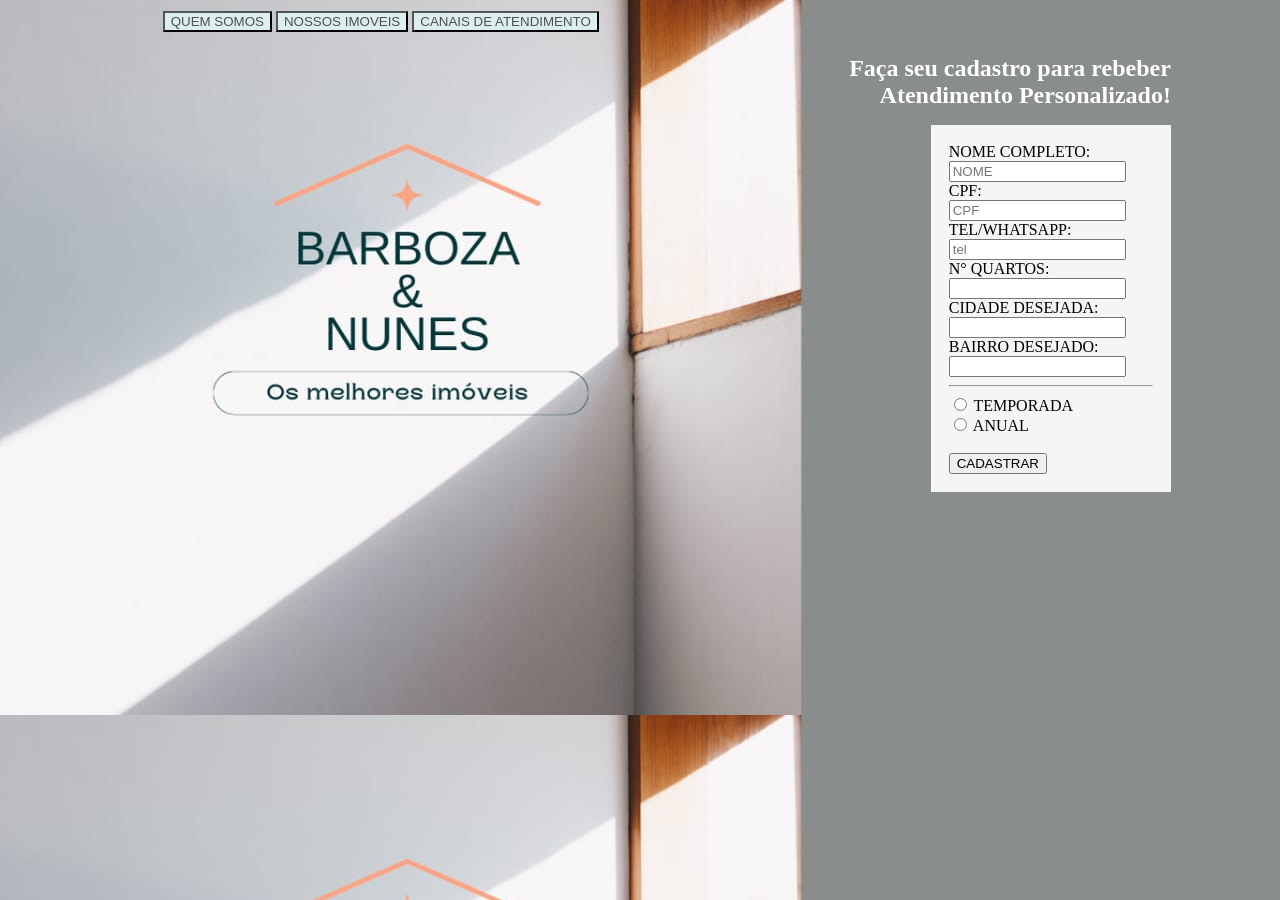
==== index.html @ 5a79c404 "meu primeiro commit" ====
<!DOCTYPE html>
<html lang="pt-br">
<head>
    <meta charset="UTF-8">
    <meta name="viewport" content="width=device-width, initial-scale=1.0">
    <meta nome="descripition" content="Esse é o mehor site de locação de imoveis">
    <meta nome="keywords" content="ALUGUEL,locação, vila velha, vitória ,serra, espirito santo, imovel, apartamento,casa, loja">
    <meta nome="author" content="Josyane de Jesus Pinto">
    <title>BARBOZAENUNESIMOBILIARIA</title>
    <link rel="stylesheet" href="css/estilo.css">
</head>
<body class="BODYINDEX">
    <table class="tabela">
            <tr>
                <th><button  onclick="document.location='QUEM-SOMOS.html'" style="background-color:#dcefee;color:rgb(79,80,80);">QUEM SOMOS</button></th>
                <th><button  onclick="document.location='NOSSOS-IMOVEIS.html'" style="background-color:#dcefee;color:rgb(79,80,80);">NOSSOS IMOVEIS</button></th>
                <th><button  onclick="document.location='CANAIS-DE-ATENDIMENTO.html'" style="background-color:#dcefee;color:rgb(79,80,80);">CANAIS DE ATENDIMENTO</button></th>  
            </tr>  
    </table>
    <h1 class="paragrafo">Faça seu cadastro para rebeber<br> Atendimento Personalizado!</h1>   
    <form class="formulario" id="cadastroInicial">
         <label for="fname">NOME COMPLETO:</label><br>
         <input type="text" id="fname" name="fname" placeholder="NOME"required><br>
         <label for="CPF">CPF:</label><br>
         <input type="text" id="CPF" name="CPF" placeholder="CPF"required><br>
         <label for="tel">TEL/WHATSAPP:</label><br>
         <input type="text" id="tel" name="tel" placeholder="tel"required><br>
         <label for="nquartos">N° QUARTOS:</label><br>
         <input type="text" id="nquartos" name="nquartos"><br>
         <label for="cidade">CIDADE DESEJADA:</label><br>
         <input type="text" id="cidade" name="cidade"><br>
         <label for="bairro">BAIRRO DESEJADO:</label><br>
         <input type="text" id="bairro" name="bairro"><br>
         <HR>
            <input type="radio" id="TEMP" name="PERIODO_LOC" value="TEMP">
            <label for="TEMP">TEMPORADA</label><br>
            <input type="radio" id="ANUAL" name="PERIODO_LOC" value="ANUAL">
            <label for="ANUAL">ANUAL</label><br><BR>
         <input type="submit" value="CADASTRAR">
    </form>
    <script SRC="JAVASCRIPT/INDEX.JS"></script>
   
</body>
</html>
---- css/estilo.css ----
body{
    max-width: 1600px;
}
.BODYINDEX{
    background-image: url("..//imagens/fundo\ .jpg");
    background-size:100%;

}
.tabela{
    text-align:left;
    margin-left: 12%;
    display: inline-block;

}
.paragrafo{
            text-align:right;
            margin-right: 8%;
            font-size: x-large;
            font-family:'Times New Roman', Times, serif;
            color:white;
}
.formulario{
    padding: 18px;
    background-color:whitesmoke;
    margin-right: 8%;
    margin-left: 73%;
}
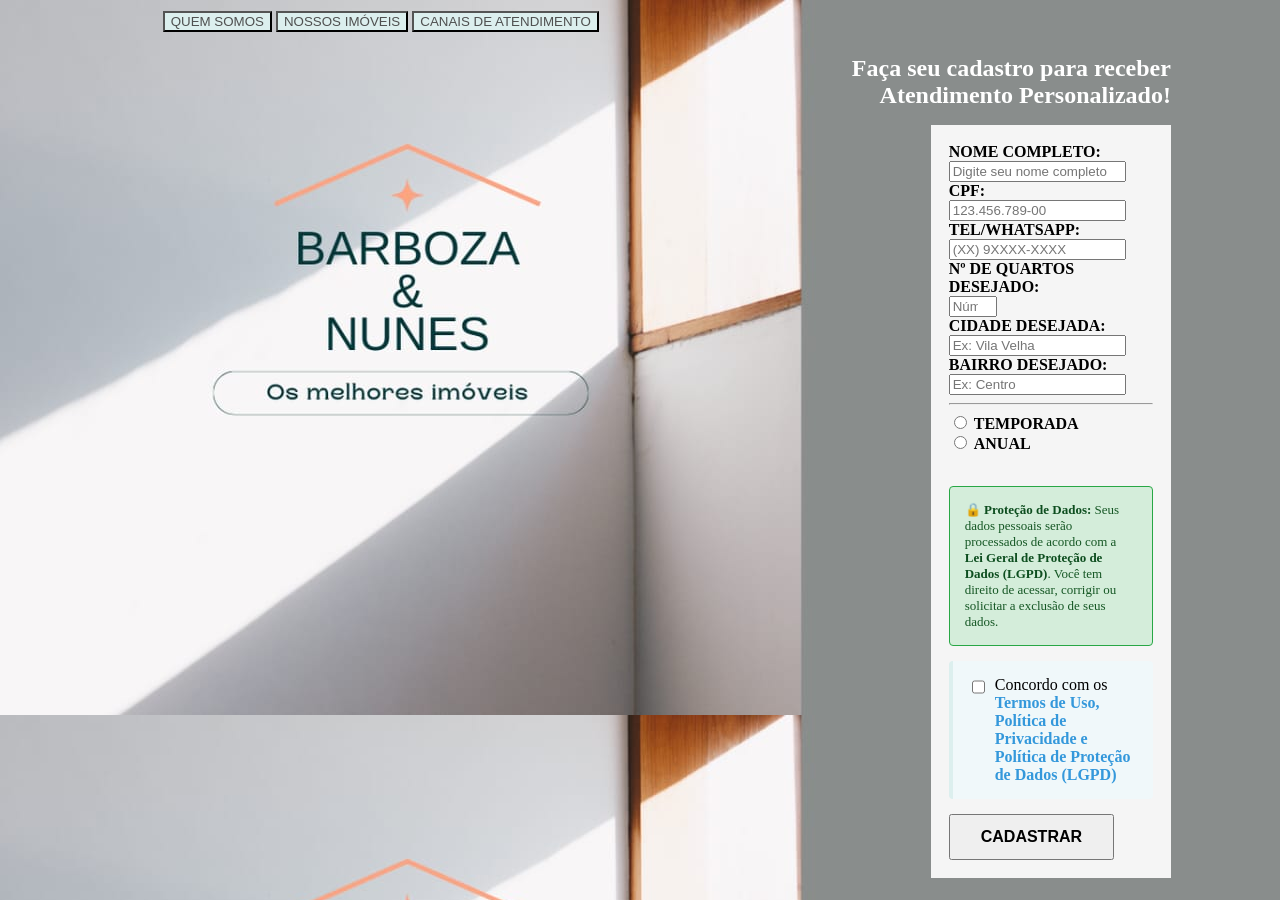
==== commit a729bae6: "HTML: Reformulação com comentários detalhados e conformidade LGPD" ====
--- a/index.html
+++ b/index.html
@@ -1,44 +1,439 @@
 <!DOCTYPE html>
 <html lang="pt-br">
 <head>
+    <!-- ========== META TAGS ========== -->
+    <!-- Define o conjunto de caracteres (UTF-8 para suportar acentos) -->
     <meta charset="UTF-8">
+    <!-- Define o viewport para responsividade em dispositivos móveis -->
     <meta name="viewport" content="width=device-width, initial-scale=1.0">
-    <meta nome="descripition" content="Esse é o mehor site de locação de imoveis">
-    <meta nome="keywords" content="ALUGUEL,locação, vila velha, vitória ,serra, espirito santo, imovel, apartamento,casa, loja">
-    <meta nome="author" content="Josyane de Jesus Pinto">
-    <title>BARBOZAENUNESIMOBILIARIA</title>
+    <!-- Descrição do site (usada pelo Google em resultados de busca) -->
+    <meta name="description" content="Plataforma de locação de imóveis em Vila Velha, Vitória e Serra - Espírito Santo">
+    <!-- Palavras-chave para SEO -->
+    <meta name="keywords" content="ALUGUEL, locação, vila velha, vitória, serra, espírito santo, imóvel, apartamento, casa, loja">
+    <!-- Autor da página -->
+    <meta name="author" content="Josyane de Jesus Pinto">
+    <!-- Título da aba do navegador -->
+    <title>Josyane Portfólio - Locação de Imóveis</title>
+    
+    <!-- ========== ESTILOS CSS ========== -->
+    <!-- Importa arquivo CSS externo para estilização -->
     <link rel="stylesheet" href="css/estilo.css">
+    
+    <!-- ========== ESTILOS INLINE - MODAL LGPD ========== -->
+    <!-- Estilos para o modal de termos e políticas LGPD -->
+    <style>
+        /* Overlay do modal - cobre toda a tela */
+        .modal-overlay {
+            display: none;
+            position: fixed;
+            top: 0;
+            left: 0;
+            width: 100%;
+            height: 100%;
+            /* Fundo semi-transparente para destaque do modal */
+            background-color: rgba(0, 0, 0, 0.6);
+            z-index: 1000;
+            overflow-y: auto;
+        }
+
+        /* Quando o modal está ativo, mostra com flex para centralizar */
+        .modal-overlay.ativo {
+            display: flex;
+            align-items: center;
+            justify-content: center;
+        }
+
+        /* Container do conteúdo do modal */
+        .modal-conteudo {
+            background-color: white;
+            border-radius: 8px;
+            width: 90%;
+            max-width: 700px;
+            max-height: 80vh;
+            overflow-y: auto;
+            padding: 30px;
+            box-shadow: 0 4px 6px rgba(0, 0, 0, 0.1);
+            /* Animação de entrada suave */
+            animation: deslizar 0.3s ease-out;
+        }
+
+        /* Animação de deslizar para baixo */
+        @keyframes deslizar {
+            from {
+                opacity: 0;
+                transform: translateY(-50px);
+            }
+            to {
+                opacity: 1;
+                transform: translateY(0);
+            }
+        }
+
+        /* Cabeçalho do modal */
+        .modal-header {
+            border-bottom: 2px solid #dcefee;
+            padding-bottom: 15px;
+            margin-bottom: 20px;
+        }
+
+        .modal-header h2 {
+            margin: 0;
+            color: #2c3e50;
+            font-size: 24px;
+        }
+
+        /* Corpo do modal - conteúdo dos termos */
+        .modal-body {
+            font-size: 14px;
+            line-height: 1.6;
+            color: #555;
+            margin-bottom: 20px;
+            text-align: justify;
+        }
+
+        .modal-body h3 {
+            color: #2c3e50;
+            margin-top: 15px;
+            margin-bottom: 10px;
+            font-size: 16px;
+        }
+
+        .modal-body p {
+            margin: 10px 0;
+        }
+
+        .modal-body ul {
+            margin: 10px 0 10px 20px;
+            padding-left: 15px;
+        }
+
+        .modal-body li {
+            margin: 8px 0;
+        }
+
+        /* Seção de aceite com checkbox */
+        .checkbox-aceite {
+            display: flex;
+            align-items: flex-start;
+            margin: 20px 0;
+            padding: 15px;
+            background-color: #f0f8fa;
+            border-left: 4px solid #dcefee;
+            border-radius: 4px;
+        }
+
+        /* Checkbox personalizado */
+        .checkbox-aceite input[type="checkbox"] {
+            width: 20px;
+            height: 20px;
+            min-width: 20px;
+            margin-right: 12px;
+            margin-top: 2px;
+            cursor: pointer;
+        }
+
+        .checkbox-aceite label {
+            flex: 1;
+            cursor: pointer;
+            margin: 0;
+            font-size: 14px;
+        }
+
+        .checkbox-aceite label strong {
+            color: #2c3e50;
+        }
+
+        /* Mensagem de erro para checkbox não marcado */
+        .erro-checkbox {
+            color: #e74c3c;
+            font-size: 12px;
+            margin-top: 5px;
+            display: none;
+        }
+
+        /* Rodapé do modal com botões */
+        .modal-footer {
+            display: flex;
+            gap: 10px;
+            justify-content: flex-end;
+            margin-top: 20px;
+            border-top: 1px solid #ecf0f1;
+            padding-top: 15px;
+        }
+
+        /* Estilos dos botões do modal */
+        .btn-modal {
+            padding: 10px 20px;
+            border: none;
+            border-radius: 4px;
+            cursor: pointer;
+            font-size: 14px;
+            font-weight: bold;
+            transition: all 0.3s ease;
+        }
+
+        /* Botão de rejeitar (vermelho) */
+        .btn-rejeitar {
+            background-color: #e74c3c;
+            color: white;
+        }
+
+        .btn-rejeitar:hover {
+            background-color: #c0392b;
+        }
+
+        /* Botão de aceitar (verde) - desabilitado se checkbox não marcado */
+        .btn-aceitar {
+            background-color: #27ae60;
+            color: white;
+        }
+
+        .btn-aceitar:hover:not(:disabled) {
+            background-color: #229954;
+        }
+
+        .btn-aceitar:disabled {
+            background-color: #95a5a6;
+            cursor: not-allowed;
+        }
+
+        /* Link para abrir modal de termos */
+        .link-termos {
+            color: #3498db;
+            text-decoration: none;
+            cursor: pointer;
+            font-weight: bold;
+        }
+
+        .link-termos:hover {
+            text-decoration: underline;
+        }
+
+        /* Caixa de informações sobre aceite */
+        .info-aceite {
+            background-color: #fff3cd;
+            border: 1px solid #ffc107;
+            border-radius: 4px;
+            padding: 10px 15px;
+            margin: 10px 0;
+            font-size: 13px;
+            color: #856404;
+        }
+
+        /* Caixa de aviso LGPD */
+        .aviso-lgpd {
+            background-color: #d4edda;
+            border: 1px solid #28a745;
+            border-radius: 4px;
+            padding: 15px;
+            margin: 15px 0;
+            font-size: 13px;
+            color: #155724;
+        }
+
+        .aviso-lgpd strong {
+            color: #0d4e1f;
+        }
+    </style>
 </head>
 <body class="BODYINDEX">
+    
+    <!-- ========== BARRA DE NAVEGAÇÃO ========== -->
+    <!-- Tabela para estrutura da barra de navegação com botões -->
     <table class="tabela">
-            <tr>
-                <th><button  onclick="document.location='QUEM-SOMOS.html'" style="background-color:#dcefee;color:rgb(79,80,80);">QUEM SOMOS</button></th>
-                <th><button  onclick="document.location='NOSSOS-IMOVEIS.html'" style="background-color:#dcefee;color:rgb(79,80,80);">NOSSOS IMOVEIS</button></th>
-                <th><button  onclick="document.location='CANAIS-DE-ATENDIMENTO.html'" style="background-color:#dcefee;color:rgb(79,80,80);">CANAIS DE ATENDIMENTO</button></th>  
-            </tr>  
+        <tr>
+            <!-- Botão para página "Quem Somos" -->
+            <th>
+                <button onclick="document.location='QUEM-SOMOS.html'" 
+                        style="background-color:#dcefee;color:rgb(79,80,80);">
+                    QUEM SOMOS
+                </button>
+            </th>
+            <!-- Botão para página "Nossos Imóveis" -->
+            <th>
+                <button onclick="document.location='NOSSOS-IMOVEIS.html'" 
+                        style="background-color:#dcefee;color:rgb(79,80,80);">
+                    NOSSOS IMÓVEIS
+                </button>
+            </th>
+            <!-- Botão para página "Canais de Atendimento" -->
+            <th>
+                <button onclick="document.location='CANAIS-DE-ATENDIMENTO.html'" 
+                        style="background-color:#dcefee;color:rgb(79,80,80);">
+                    CANAIS DE ATENDIMENTO
+                </button>
+            </th>  
+        </tr>  
     </table>
-    <h1 class="paragrafo">Faça seu cadastro para rebeber<br> Atendimento Personalizado!</h1>   
-    <form class="formulario" id="cadastroInicial">
-         <label for="fname">NOME COMPLETO:</label><br>
-         <input type="text" id="fname" name="fname" placeholder="NOME"required><br>
-         <label for="CPF">CPF:</label><br>
-         <input type="text" id="CPF" name="CPF" placeholder="CPF"required><br>
-         <label for="tel">TEL/WHATSAPP:</label><br>
-         <input type="text" id="tel" name="tel" placeholder="tel"required><br>
-         <label for="nquartos">N° QUARTOS:</label><br>
-         <input type="text" id="nquartos" name="nquartos"><br>
-         <label for="cidade">CIDADE DESEJADA:</label><br>
-         <input type="text" id="cidade" name="cidade"><br>
-         <label for="bairro">BAIRRO DESEJADO:</label><br>
-         <input type="text" id="bairro" name="bairro"><br>
-         <HR>
-            <input type="radio" id="TEMP" name="PERIODO_LOC" value="TEMP">
-            <label for="TEMP">TEMPORADA</label><br>
-            <input type="radio" id="ANUAL" name="PERIODO_LOC" value="ANUAL">
-            <label for="ANUAL">ANUAL</label><br><BR>
-         <input type="submit" value="CADASTRAR">
+
+    <!-- ========== CABEÇALHO PRINCIPAL ========== -->
+    <!-- Título principal da página -->
+    <h1 class="paragrafo">
+        Faça seu cadastro para receber<br>
+        <strong>Atendimento Personalizado!</strong>
+    </h1>   
+
+    <!-- ========== FORMULÁRIO DE CADASTRO ========== -->
+    <!-- Formulário com ID "cadastroInicial" para capturar eventos via JavaScript -->
+    <form class="formulario" id="cadastroInicial" novalidate>
+        
+        <!-- ========== SEÇÃO 1: DADOS PESSOAIS ========== -->
+        
+        <!-- Campo: Nome Completo -->
+        <!-- Obrigatório (required) - Será validado no backend -->
+        <label for="fname"><strong>NOME COMPLETO:</strong></label><br>
+        <input type="text" 
+               id="fname" 
+               name="fname" 
+               placeholder="Digite seu nome completo"
+               required
+               maxlength="255"><br>
+
+        <!-- Campo: CPF -->
+        <!-- Obrigatório e único no banco de dados -->
+        <label for="CPF"><strong>CPF:</strong></label><br>
+        <input type="text" 
+               id="CPF" 
+               name="CPF" 
+               placeholder="123.456.789-00"
+               required
+               maxlength="14"><br>
+
+        <!-- Campo: Telefone/WhatsApp -->
+        <!-- Obrigatório - Usado para contato direto -->
+        <label for="tel"><strong>TEL/WHATSAPP:</strong></label><br>
+        <input type="tel" 
+               id="tel" 
+               name="tel" 
+               placeholder="(XX) 9XXXX-XXXX"
+               required
+               maxlength="20"><br>
+
+        <!-- ========== SEÇÃO 2: PREFERÊNCIAS DE IMÓVEL ========== -->
+        
+        <!-- Campo: Número de Quartos -->
+        <!-- Opcional - Ajuda a personalizar o atendimento -->
+        <label for="nquartos"><strong>Nº DE QUARTOS DESEJADO:</strong></label><br>
+        <input type="number" 
+               id="nquartos" 
+               name="nquartos" 
+               placeholder="Número de quartos"
+               min="1"
+               max="10"><br>
+
+        <!-- Campo: Cidade Desejada -->
+        <!-- Opcional - Usado para filtrar imóveis por localização -->
+        <label for="cidade"><strong>CIDADE DESEJADA:</strong></label><br>
+        <input type="text" 
+               id="cidade" 
+               name="cidade" 
+               placeholder="Ex: Vila Velha"
+               maxlength="255"><br>
+
+        <!-- Campo: Bairro Desejado -->
+        <!-- Opcional - Oferece mais especificidade na localização -->
+        <label for="bairro"><strong>BAIRRO DESEJADO:</strong></label><br>
+        <input type="text" 
+               id="bairro" 
+               name="bairro" 
+               placeholder="Ex: Centro"
+               maxlength="255"><br>
+
+        <!-- Separador visual -->
+        <HR>
+
+        <!-- ========== SEÇÃO 3: TIPO DE PERÍODO ========== -->
+        
+        <!-- Rádio Button 1: Temporada -->
+        <!-- Período de locação curto (férias, eventos) -->
+        <input type="radio" 
+               id="TEMP" 
+               name="PERIODO_LOC" 
+               value="TEMPORADA"
+               required>
+        <label for="TEMP"><strong>TEMPORADA</strong></label><br>
+
+        <!-- Rádio Button 2: Anual -->
+        <!-- Período de locação longo (aluguel comum) -->
+        <input type="radio" 
+               id="ANUAL" 
+               name="PERIODO_LOC" 
+               value="ANUAL"
+               required>
+        <label for="ANUAL"><strong>ANUAL</strong></label><br><br>
+
+        <!-- ========== SEÇÃO 4: CONFORMIDADE LGPD ========== -->
+        
+        <!-- Aviso informativo sobre proteção de dados -->
+        <div class="aviso-lgpd">
+            <strong>🔒 Proteção de Dados:</strong> Seus dados pessoais serão 
+            processados de acordo com a <strong>Lei Geral de Proteção de Dados (LGPD)</strong>. 
+            Você tem direito de acessar, corrigir ou solicitar a exclusão de seus dados.
+        </div>
+
+        <!-- Checkbox obrigatório de aceite dos termos -->
+        <!-- Este é um requisito legal para conformidade LGPD -->
+        <div style="background-color: #f0f8fa; border-left: 4px solid #dcefee; padding: 15px; border-radius: 4px; margin: 15px 0;">
+            <div style="display: flex; align-items: flex-start;">
+                <!-- Checkbox que valida se foi marcado -->
+                <input type="checkbox" 
+                       id="aceiteTermos" 
+                       name="aceiteTermos"
+                       required
+                       style="margin-right: 10px; margin-top: 2px; width: 18px; height: 18px; cursor: pointer;">
+                
+                <!-- Label com link para abrir modal dos termos -->
+                <label for="aceiteTermos" style="cursor: pointer; margin: 0;">
+                    Concordo com os 
+                    <!-- Link clicável que abre o modal -->
+                    <span class="link-termos" onclick="abrirModalTermos(event)">
+                        Termos de Uso, Política de Privacidade e Política de Proteção de Dados (LGPD)
+                    </span>
+                </label>
+            </div>
+            <!-- Mensagem de erro que aparece se o usuário tentar enviar sem aceitar -->
+            <div class="erro-checkbox" id="erroAceite">
+                ⚠️ Você deve aceitar os termos para continuar
+            </div>
+        </div>
+
+        <!-- ========== BOTÃO DE ENVIO ========== -->
+        <!-- Botão para submeter o formulário (acionará evento JavaScript) -->
+        <input type="submit" 
+               value="CADASTRAR"
+               style="padding: 12px 30px; font-size: 16px; font-weight: bold; cursor: pointer;">
     </form>
-    <script SRC="JAVASCRIPT/INDEX.JS"></script>
-   
+
+    <!-- ========== MODAL DOS TERMOS LGPD ========== -->
+    <!-- Modal que abre quando o usuário clica no link dos termos -->
+    <div class="modal-overlay" id="modalTermos">
+        <div class="modal-conteudo">
+            <!-- Cabeçalho do modal -->
+            <div class="modal-header">
+                <h2>📋 Termos de Uso, Política de Privacidade e Proteção de Dados (LGPD)</h2>
+            </div>
+            
+            <!-- Corpo do modal com conteúdo dos termos -->
+            <!-- Conteúdo carregado dinamicamente via JavaScript -->
+            <div class="modal-body" id="conteudoTermos">
+                <!-- Conteúdo será inserido aqui pelo JavaScript -->
+            </div>
+            
+            <!-- Rodapé do modal com botões -->
+            <div class="modal-footer">
+                <!-- Botão para fechar o modal -->
+                <button class="btn-modal btn-rejeitar" 
+                        onclick="fecharModalTermos()"
+                        type="button">
+                    Fechar
+                </button>
+            </div>
+        </div>
+    </div>
+
+    <!-- ========== IMPORTAR ARQUIVO JAVASCRIPT ========== -->
+    <!-- Carrega o arquivo JavaScript externo com toda a lógica de formulário e validação -->
+    <script src="JAVASCRIPT/INDEX.JS"></script>
+    
 </body>
-</html>+</html>
